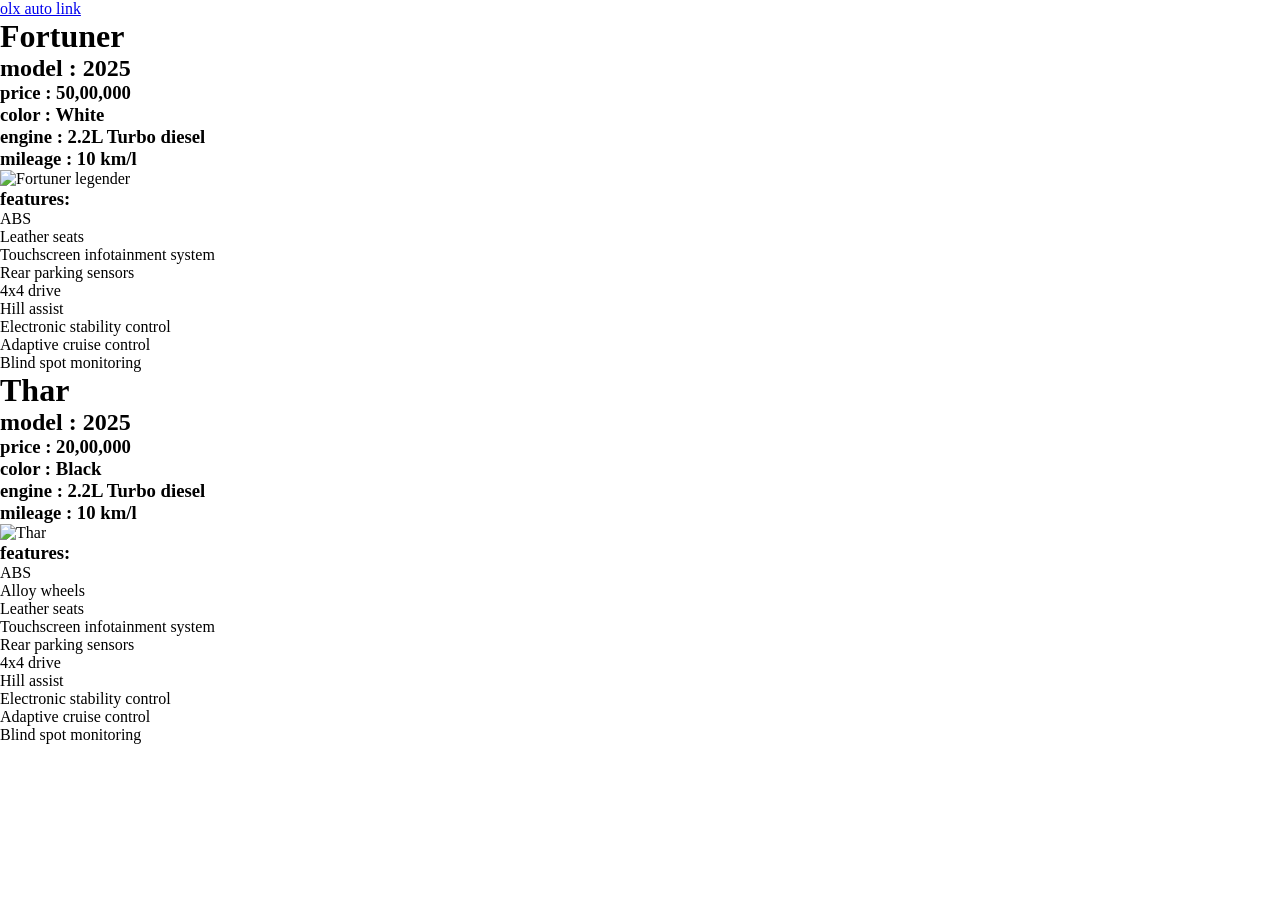
==== Full stack/for.html @ 84b7a70d "newww" ====
<!DOCTYPE html>
<html lang="en">

<head>
    <meta charset="UTF-8">
    <meta name="viewport" content="width=device-width, initial-scale=1.0">
    <title>Offroading car</title>
    <link rel="stylesheet" href="style.css">
</head>

</body>
<div id="ok ">
    <div class="link-container">
        <a href="https://www.olx.com">olx auto link</a>
    </div>
    <div class="h">
        <h1>Fortuner</h1>
        <h2>model : 2025</h2>
        <h3>price : 50,00,000</h3>
        <h3>color : White</h3>
        <h3>engine : 2.2L Turbo diesel</h3>
        <h3>mileage : 10 km/l</h3>
        <img src="https://i.pinimg.com/736x/1e/22/62/1e2262fe02bbf8a31ba60328d249d741.jpg" alt="Fortuner legender"
            class="center-img">

    </div>
    <h3>features:</h3>


    <ol>
        <li>ABS</li>

        <li>Leather seats</li>
        <li>Touchscreen infotainment system</li>
        <li>Rear parking sensors</li>
        <li>4x4 drive</li>
        <li>Hill assist</li>
        <li>Electronic stability control</li>
        <li>Adaptive cruise control</li>
        <li>Blind spot monitoring</li>
    </ol>





    <h1>Thar</h1>
    <h2>model : 2025</h2>
    <h3>price : 20,00,000</h3>
    <h3>color : Black</h3>
    <h3>engine : 2.2L Turbo diesel</h3>
    <h3>mileage : 10 km/l</h3>
    <img src="https://i.pinimg.com/736x/e6/60/40/e660403a381aad173d1badfef26f4940.jpg" alt="Thar" class="center-img">
    <h3>features:</h3>
    <ol>
        <li>ABS</li>
        <li>Alloy wheels</li>
        <li>Leather seats</li>
        <li>Touchscreen infotainment system</li>
        <li>Rear parking sensors</li>
        <li>4x4 drive</li>
        <li>Hill assist</li>
        <li>Electronic stability control</li>
        <li>Adaptive cruise control</li>
        <li>Blind spot monitoring</li>
    </ol>


</div>
</body>

</html>
---- Full stack/style.css ----
* {
  margin: 0;
  padding: 0;
  font-family: "Helvetica Now Display";
  box-sizing: border-box;
}

html,
body {
  width: 100%;
  height: 100%;
}

#main {
  width: 100%;
  background-color: #efefef;
}

#nav {
  padding: 0 30px;
  display: flex;
  justify-content: space-between;
  align-items: center;
  width: 100%;
  height: 200px;
 
}

#lnav {
  display: flex;
  align-items: center;
  gap: 30px;
}

#lnav button {
  font-weight: 500;
  padding: 8px 22px;
  background-color: #fff;
  border: none;
  border-radius: 100px;
  font-size: 15px;
  color: #000;
  cursor: pointer;
}

#rnav {
  display: flex;
  gap: 10px;
}

#rnav a {
  font-size: 15px;
  font-weight: 500;
  text-decoration: none;
  color: #000;
}
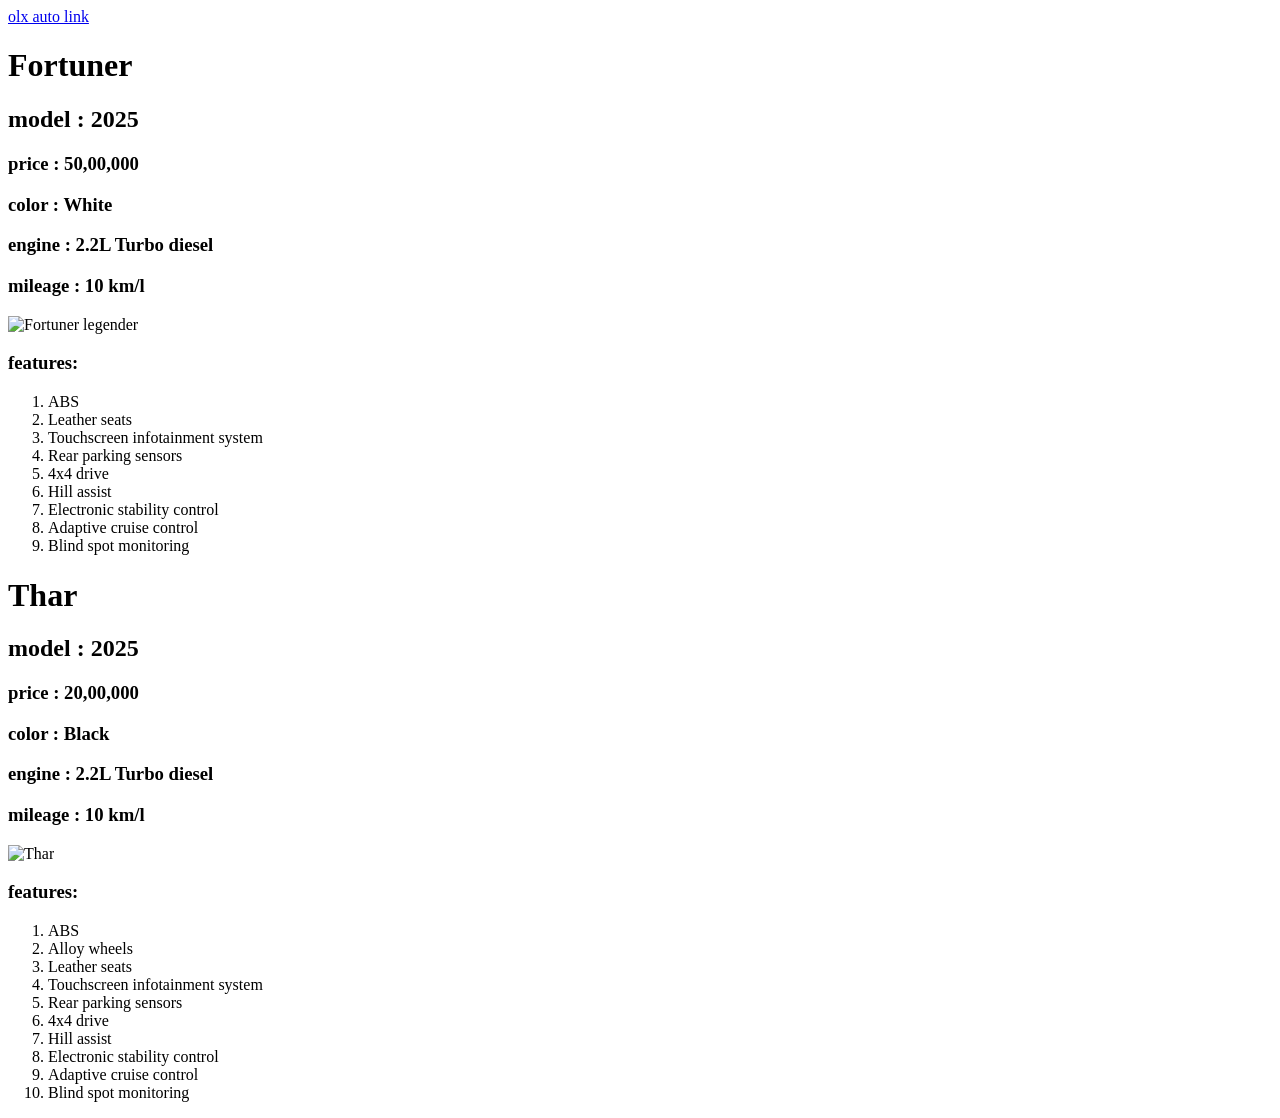
==== commit 08f49c40: "fortuner" ====
--- a/Full stack/for.html
+++ b/Full stack/for.html
@@ -5,7 +5,7 @@
     <meta charset="UTF-8">
     <meta name="viewport" content="width=device-width, initial-scale=1.0">
     <title>Offroading car</title>
-    <link rel="stylesheet" href="style.css">
+    <link rel="styleshehttps://github.com/asynchronousJavascriptor/fs33.gitet" href="style.css">
 </head>
 
 </body>
